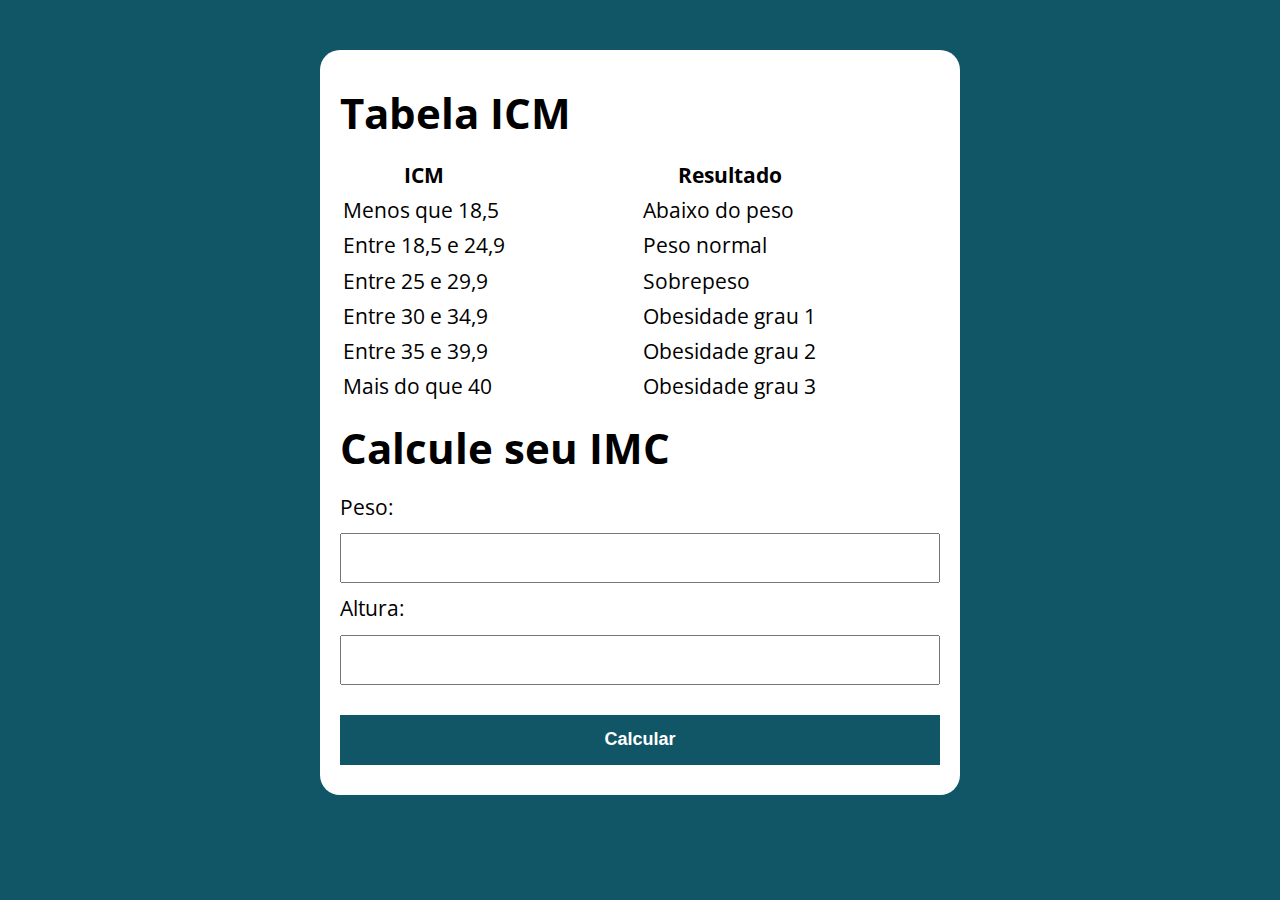
==== JS/aula26/index.html @ 7f2ed7ab "aula 26 e exercicio" ====
<!DOCTYPE html>
<html lang="pt-BR">

<head>
    <meta charset="UTF-8">
    <meta http-equiv="X-UA-Compatible" content="IE=edge">
    <meta name="viewport" content="width=device-width, initial-scale=1.0">
    <title>Modelo</title>
    <link rel="stylesheet" href="./CSS/styles.css">
</head>

<body>

    <section class="container">
        <h1>Tabela ICM</h1>
        <table class="grid">
            <tbody>
                <th>ICM</th>
                <tr>
                    <td>Menos que 18,5</td>
                </tr>
                <tr>
                    <td>Entre 18,5 e 24,9</td>
                </tr>
                <tr>
                    <td>Entre 25 e 29,9</td>
                </tr>
                <tr>
                    <td>Entre 30 e 34,9</td>
                </tr>
                <tr>
                    <td>Entre 35 e 39,9</td>
                </tr>
                <tr>
                    <td>Mais do que 40</td>
                </tr>
            </tbody>
            <tbody>
                <th>Resultado</th>
                <tr>
                    <td>Abaixo do peso</td>
                </tr>
                <tr>
                    <td>Peso normal</td>
                </tr>
                <tr>
                    <td>Sobrepeso</td>
                </tr>
                <tr>
                    <td>Obesidade grau 1</td>
                </tr>
                <tr>
                    <td>Obesidade grau 2</td>
                </tr>
                <tr>
                    <td>Obesidade grau 3</td>
                </tr>
            </tbody>
        </table>

        <form action="/" id="form" method="POST">
            <h1>Calcule seu IMC</h1>
            <label for="peso">Peso:</label>
            <input type="text" id="peso" name="peso">

            <label for="altura">Altura:</label>
            <input type="text" id="altura" name="altura">

            <button type="submit">Calcular</button>
        </form>

        <div id="resultado"></div>

    </section>

    <script src="./js/main.js"></script>
</body>

</html>
---- JS/aula26/CSS/styles.css ----
@import url('https://fonts.googleapis.com/css2?family=Open+Sans:wght@400;700&display=swap');

:root {
    --primary-color: rgb(17, 86, 102);
    --primary-color-darker: rgb(9, 48, 56);
}

* {
    box-sizing: border-box;
    outline: 0;
}

body {
    margin: 0;
    padding: 0;
    background: var(--primary-color);
    font-family: 'open sans', sans-serif;
    font-size: 1.3em;
    line-height: 1.5em;
}

.grid {
    display: grid;
    grid-template-columns: 2fr 2fr;

}

.box1 {
    display: grid;
    
}

.box2 {
    display: grid;
    
}

.container {
    max-width: 640px;
    margin: 50px auto;
    background: #ffffff;
    padding: 20px;
    border-radius: 20px;
}

form input, form label, form button {
    display: block;
    width: 100%;
    margin-bottom: 10px;
}

form input {
    font-size: 24px;
    height: 50px;
    padding: 0 20px;
}

form input:focus{
    outline: 1px solid var(--primary-color);
}

form button {
    border: none;
    background: var(--primary-color);
    color: #fff;
    font-size: 18px;
    font-weight: 700;
    height: 50px;
    cursor: pointer;
    margin-top: 30px;
}

form button:hover {
    background: var(--primary-color-darker);
}
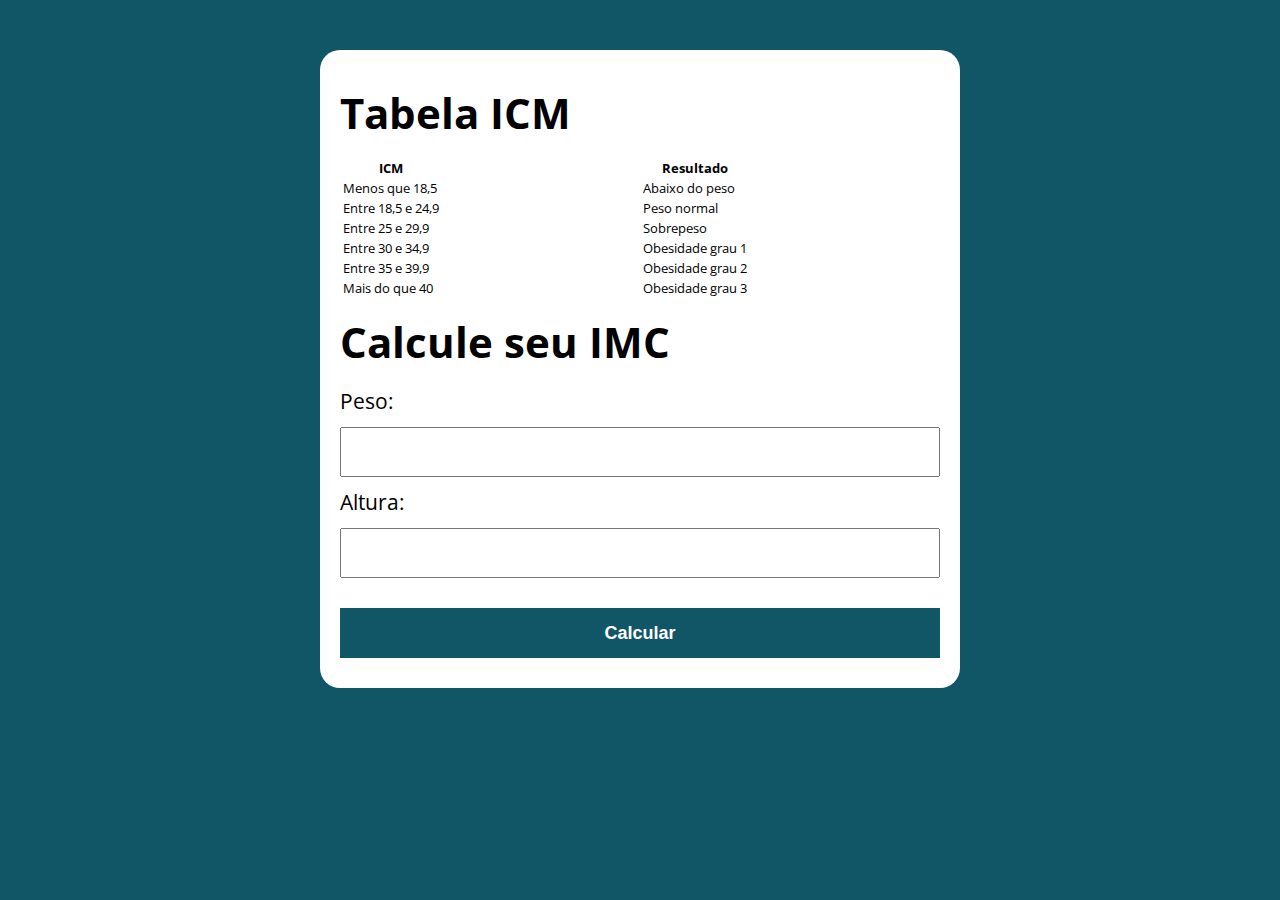
==== commit ec411765: "Exercício Form" ====
--- a/JS/aula26/index.html
+++ b/JS/aula26/index.html
@@ -58,7 +58,7 @@
             </tbody>
         </table>
 
-        <form action="/" id="form" method="POST">
+        <form action="" id="form" method="POST">
             <h1>Calcule seu IMC</h1>
             <label for="peso">Peso:</label>
             <input type="text" id="peso" name="peso">
--- a/JS/aula26/CSS/styles.css
+++ b/JS/aula26/CSS/styles.css
@@ -19,20 +19,23 @@
     line-height: 1.5em;
 }
 
+tbody {
+    font-size: small;
+    line-height: 16px;
+}
+
 .grid {
     display: grid;
     grid-template-columns: 2fr 2fr;
-
 }
 
 .box1 {
     display: grid;
-    
+ 
 }
 
 .box2 {
     display: grid;
-    
 }
 
 .container {
@@ -73,3 +76,12 @@
 form button:hover {
     background: var(--primary-color-darker);
 }
+
+.paragrafo-resultado, .bad {
+    background: rgb(109, 255, 182);
+    padding: 10px 20px;
+}
+
+.bad {
+    background: rgb(236, 136, 136);
+}
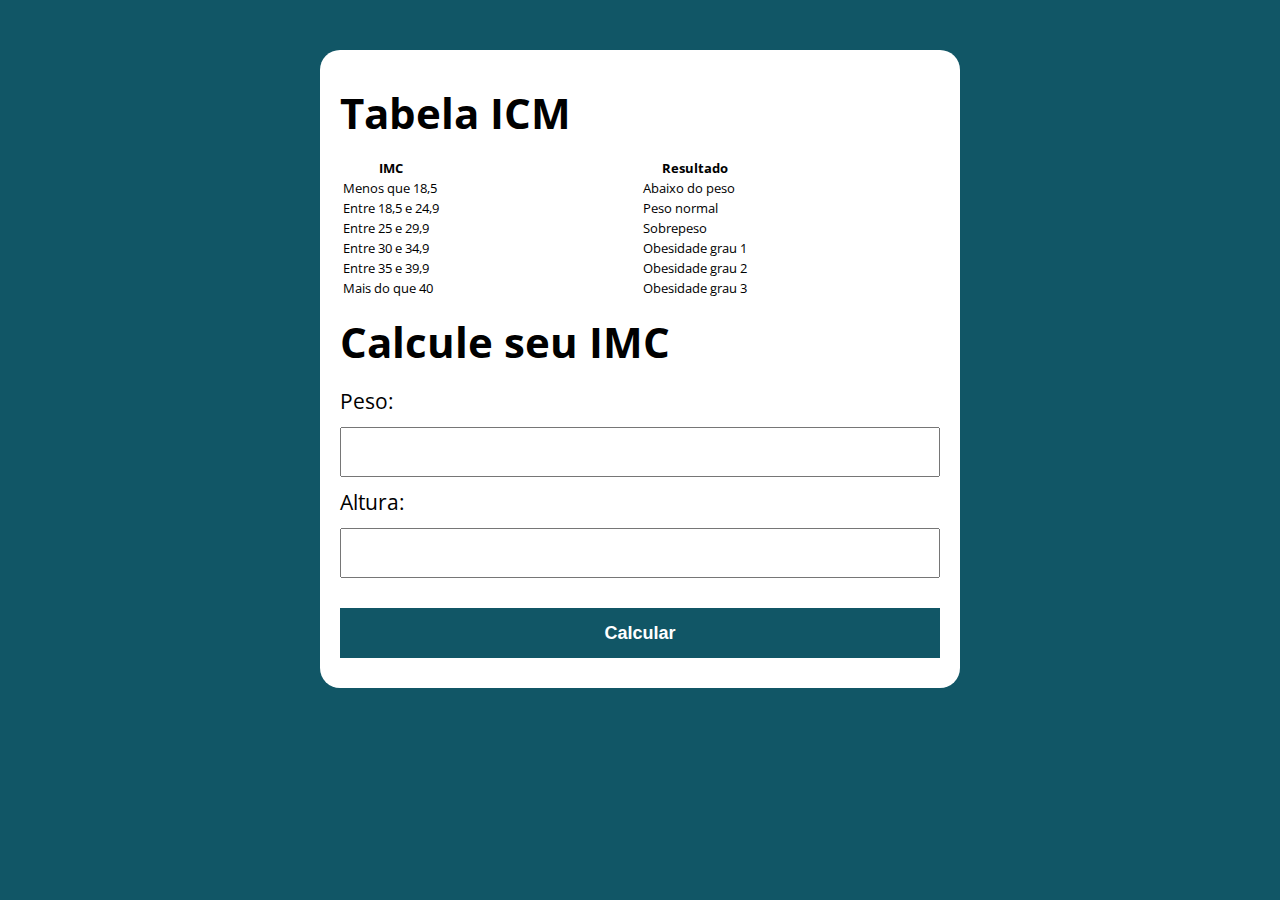
==== commit cb26363f: "Exercício" ====
--- a/JS/aula26/index.html
+++ b/JS/aula26/index.html
@@ -14,8 +14,8 @@
     <section class="container">
         <h1>Tabela ICM</h1>
         <table class="grid">
-            <tbody>
-                <th>ICM</th>
+            <tbody> 
+                <th>IMC</th>
                 <tr>
                     <td>Menos que 18,5</td>
                 </tr>
@@ -35,7 +35,9 @@
                     <td>Mais do que 40</td>
                 </tr>
             </tbody>
+
             <tbody>
+
                 <th>Resultado</th>
                 <tr>
                     <td>Abaixo do peso</td>
@@ -58,7 +60,7 @@
             </tbody>
         </table>
 
-        <form action="" id="form" method="POST">
+        <form action="/" id="form" method="POST">
             <h1>Calcule seu IMC</h1>
             <label for="peso">Peso:</label>
             <input type="text" id="peso" name="peso">
